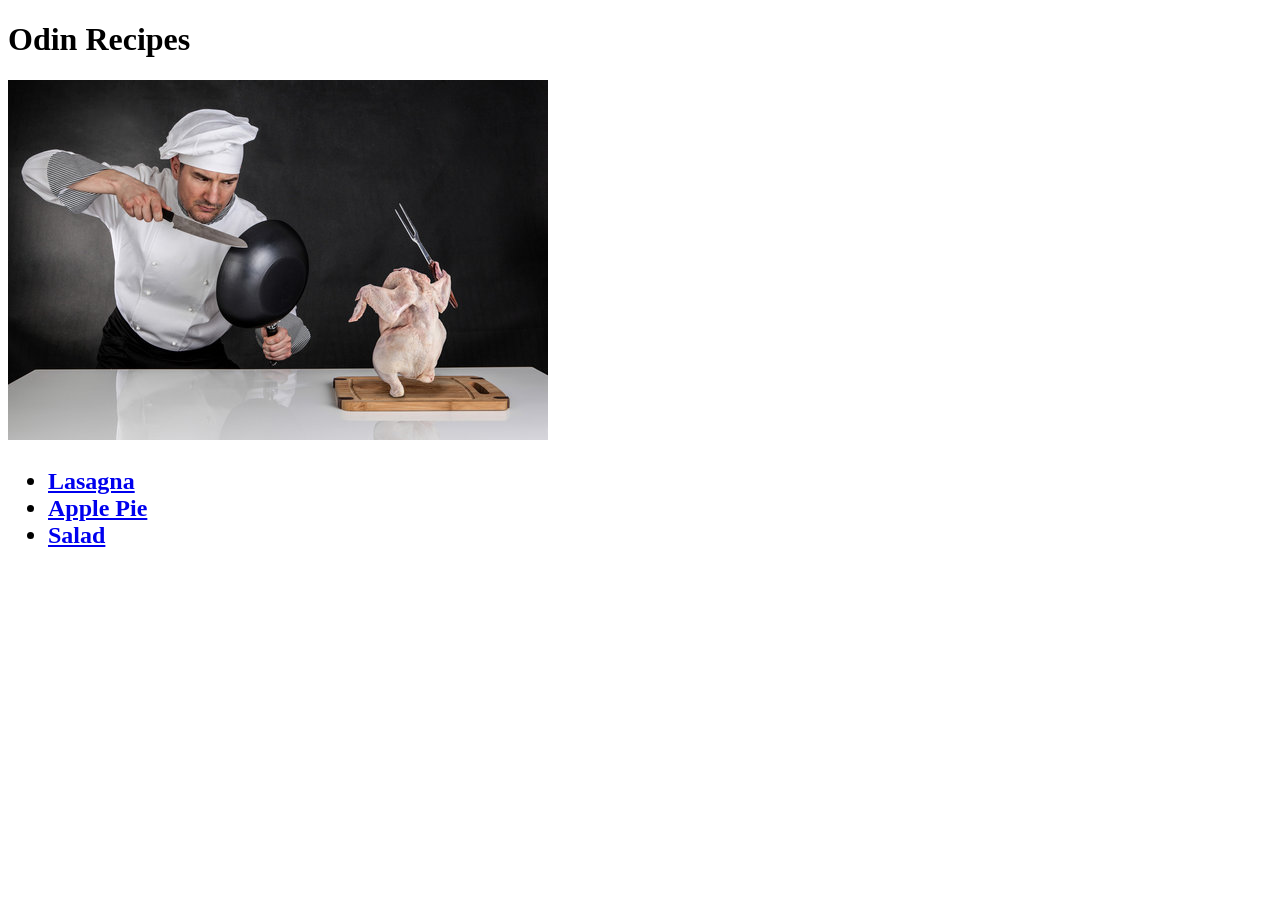
==== index.html @ 90355476 "Add home page and 3 new recipe pages. Lasagna, apple pie, and salad recipe pages added." ====
<!DOCTYPE html>
<html lang="en">
<head>
    <meta charset="UTF-8">
    <meta name="viewport" content="width=device-width, initial-scale=1.0">
    <title>My Recipe Website</title>
</head>
<body>
    <h1>Odin Recipes</h1>
    <img src="./recipes/recipe_images/home.png" alt="A chef fighting with a raw chicken" width="540" height="360">
    <h2>
        <ul>
            <li><a href="recipes/lasagna.html">Lasagna</a></li>
            <li><a href="recipes/apple_pie.html">Apple Pie</a></li>
            <li><a href="recipes/salad.html">Salad</a></li>
        </ul>
    </h2>
</body>
</html>
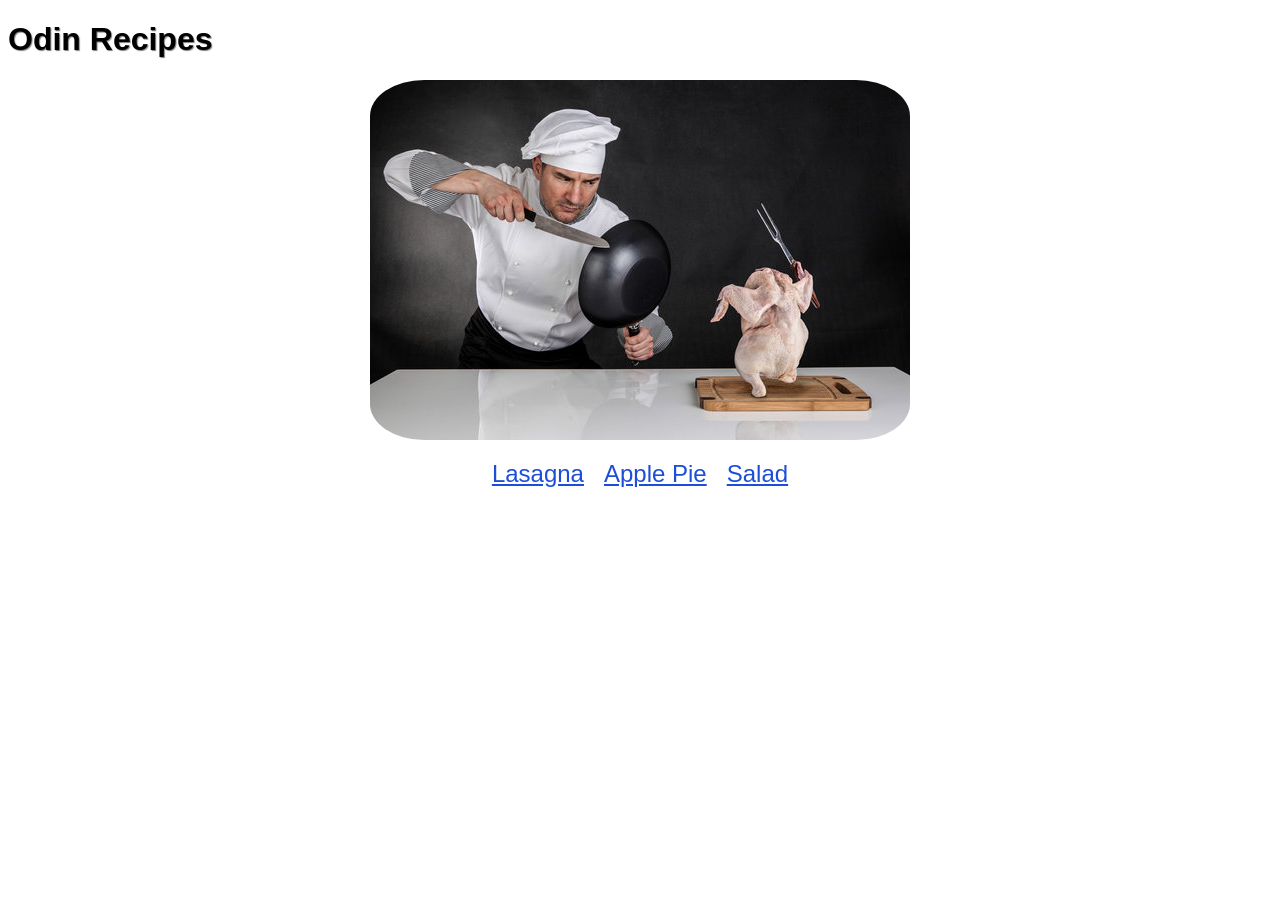
==== commit 3a481ca5: "Add CSS styling throughout website Utilized Google AI overview to get generic snippets" ====
--- a/index.html
+++ b/index.html
@@ -4,16 +4,15 @@
     <meta charset="UTF-8">
     <meta name="viewport" content="width=device-width, initial-scale=1.0">
     <title>My Recipe Website</title>
+    <link rel="stylesheet" href="styles.css">
 </head>
 <body>
     <h1>Odin Recipes</h1>
-    <img src="./recipes/recipe_images/home.png" alt="A chef fighting with a raw chicken" width="540" height="360">
-    <h2>
-        <ul>
-            <li><a href="recipes/lasagna.html">Lasagna</a></li>
-            <li><a href="recipes/apple_pie.html">Apple Pie</a></li>
-            <li><a href="recipes/salad.html">Salad</a></li>
-        </ul>
-    </h2>
+    <img id="home" src="./recipes/recipe_images/home.png" alt="A chef fighting with a raw chicken" width="540" height="360">
+    <ul class="recipe_list">
+        <li><a href="recipes/lasagna.html">Lasagna</a></li>
+        <li><a href="recipes/apple_pie.html">Apple Pie</a></li>
+        <li><a href="recipes/salad.html">Salad</a></li>
+    </ul>
 </body>
 </html>
--- a/styles.css
+++ b/styles.css
@@ -0,0 +1,55 @@
+body {
+    font-family: Arial, Helvetica, sans-serif;
+}
+
+h1 {
+    text-shadow: 1px 1px 1px rgba(0, 0, 0, 0.5);
+}
+
+h3 {
+  color: #1b294b;
+}
+
+a {
+  text-decoration: underline;
+  color: #1D4ED8;
+}
+
+a:hover {
+  text-decoration: underline;
+  color: rgb(99, 156, 179);
+}
+
+img#home {
+  display: block;
+  max-width: 100%; 
+  height: auto;   
+  margin-left: auto;
+  margin-right: auto;
+}
+
+img {
+  display: block;  
+  max-width: 30%; 
+  height: auto;    
+  margin-left: auto;
+  margin-right: auto;
+  border-radius: 10%;
+}
+
+hr {
+    border: 0;
+    height: 0;
+    border-top: 1px solid rgba(0, 0, 0, 0.1);
+    border-bottom: 1px solid rgba(255, 255, 255, 0.3);
+}
+
+.recipe_list {
+    display: flex;
+    justify-content: center; /* Centers the items horizontally */
+    list-style-type: none;
+    margin: 0;
+    padding: 20px 0 0 0;
+    gap: 20px;
+    font-size: x-large;
+}
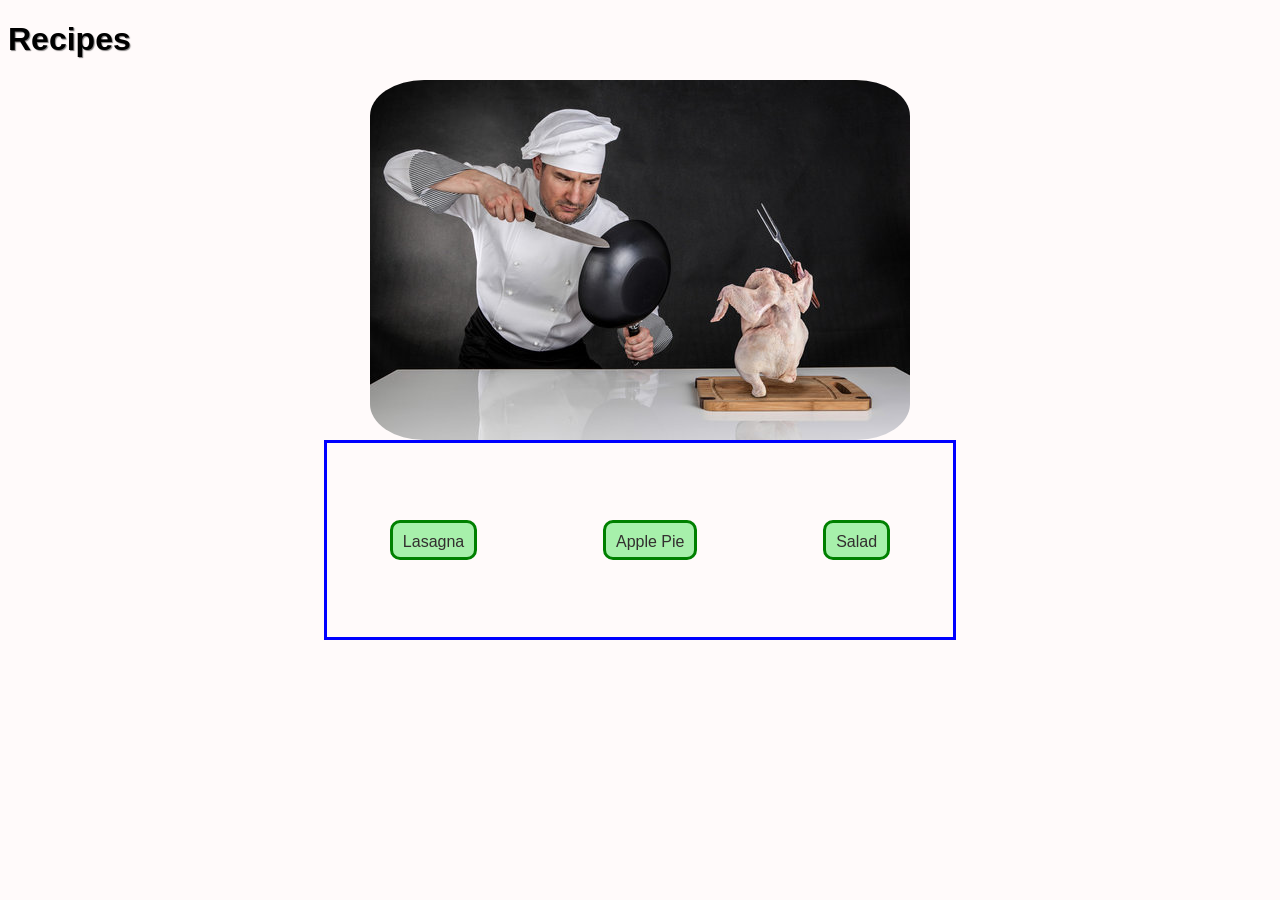
==== commit f6ff4392: "Update css to use flexbox" ====
--- a/index.html
+++ b/index.html
@@ -7,12 +7,12 @@
     <link rel="stylesheet" href="styles.css">
 </head>
 <body>
-    <h1>Odin Recipes</h1>
+    <h1>Recipes</h1>
     <img id="home" src="./recipes/recipe_images/home.png" alt="A chef fighting with a raw chicken" width="540" height="360">
-    <ul class="recipe_list">
-        <li><a href="recipes/lasagna.html">Lasagna</a></li>
-        <li><a href="recipes/apple_pie.html">Apple Pie</a></li>
-        <li><a href="recipes/salad.html">Salad</a></li>
-    </ul>
+    <div class="recipe-card-container">
+        <a class="recipe-card lasagna" href="recipes/lasagna.html">Lasagna</a>
+        <a class="recipe-card apple-pie" href="recipes/apple_pie.html">Apple Pie</a>
+        <a class="recipe-card salad" href="recipes/salad.html">Salad</a>
+    </div>
 </body>
 </html>
--- a/styles.css
+++ b/styles.css
@@ -1,9 +1,14 @@
+* {
+  box-sizing: border-box;
+}
+
 body {
-    font-family: Arial, Helvetica, sans-serif;
+  font-family: Arial, Helvetica, sans-serif;
+  background-color: #FFFAFA;
 }
 
 h1 {
-    text-shadow: 1px 1px 1px rgba(0, 0, 0, 0.5);
+  text-shadow: 1px 1px 1px rgba(0, 0, 0, 0.5);
 }
 
 h3 {
@@ -11,31 +16,25 @@
 }
 
 a {
-  text-decoration: underline;
-  color: #1D4ED8;
-}
-
-a:hover {
-  text-decoration: underline;
-  color: rgb(99, 156, 179);
+  color: #484a50;
 }
 
 img#home {
   display: block;
-  max-width: 100%; 
   height: auto;   
-  margin-left: auto;
-  margin-right: auto;
+  margin: auto;
 }
 
 img {
   display: block;  
-  max-width: 30%; 
+  max-width: 50%; 
   height: auto;    
   margin-left: auto;
   margin-right: auto;
   border-radius: 10%;
 }
+
+/* Pertains to recipe page styles */
 
 hr {
     border: 0;
@@ -44,12 +43,34 @@
     border-bottom: 1px solid rgba(255, 255, 255, 0.3);
 }
 
-.recipe_list {
-    display: flex;
-    justify-content: center; /* Centers the items horizontally */
-    list-style-type: none;
-    margin: 0;
-    padding: 20px 0 0 0;
-    gap: 20px;
-    font-size: x-large;
-}+.recipe-card-container {
+  display: flex;
+  width: 50%;
+  height:200px;
+  border: blue, solid;
+  margin: auto;
+  flex-wrap: wrap;
+  align-items: center;
+  justify-content: space-around;
+}
+
+.recipe-card {
+  background-color:rgb(167, 240, 171);
+  border: green solid;
+  margin: 10px;
+  padding: 10px;
+  align-content: center;
+  height: 40px;
+  border-radius: 10px;
+  text-decoration: none;
+  color: rgb(51, 47, 47);
+}
+
+.recipe-card:hover {
+  background-color:rgb(81, 117, 117);
+}
+
+.recipe-card:active {
+  background-color:rgb(36, 51, 51);
+}
+
